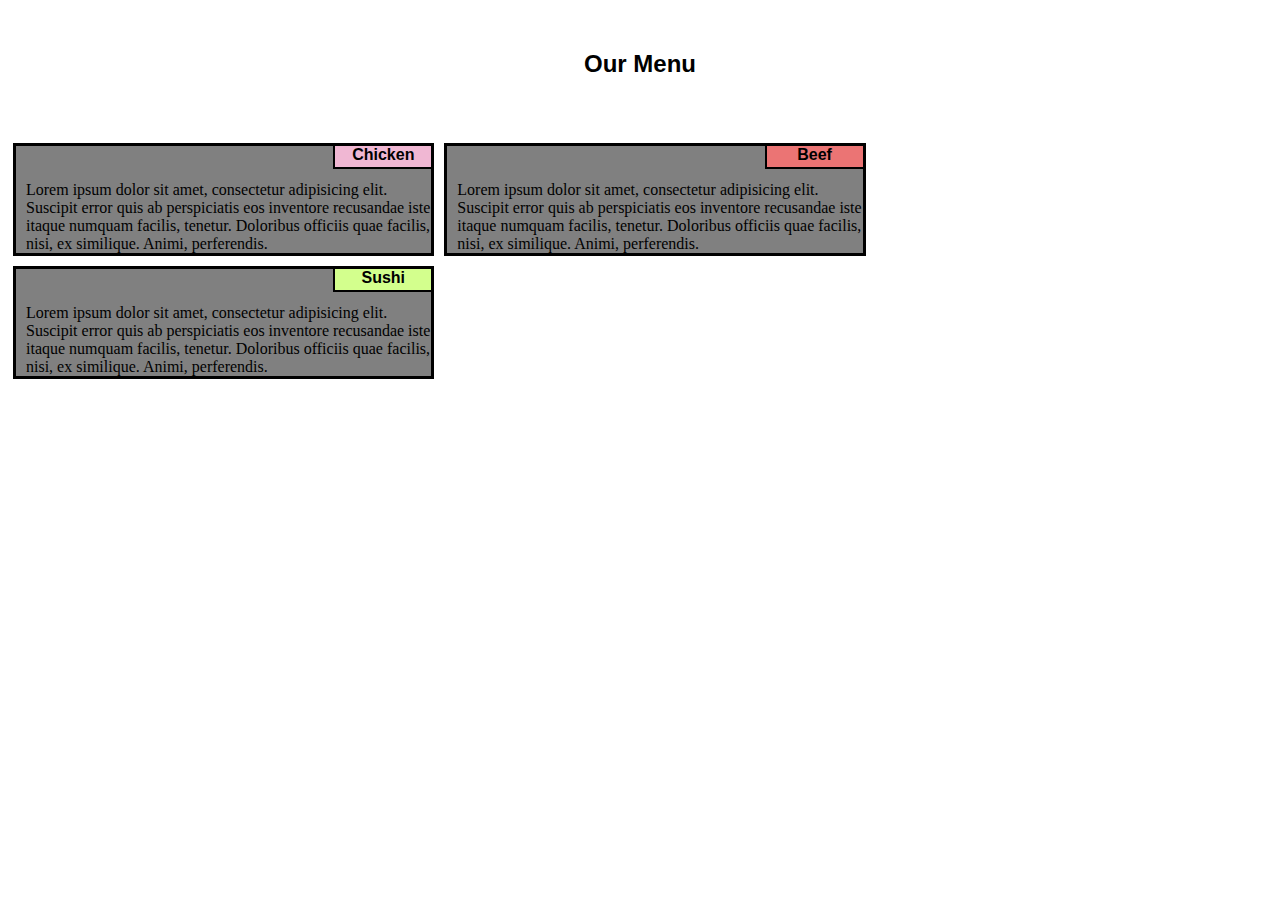
==== module2_solution/index.html @ 80801f6f "Module 2 Coding Assignment" ====
<!DOCTYPE html>
<html>

<head>
    <meta charset="utf-8">
    <title>Our Menu</title>
    <link rel="stylesheet" href="css/styles.css">
    <style>
        /********** Large devices only **********/
        @media (min-width: 992px) {

            .col-lg-1,
            .col-lg-2,
            .col-lg-3,
            .col-lg-4,
            .col-lg-5,
            .col-lg-6,
            .col-lg-7,
            .col-lg-8,
            .col-lg-9,
            .col-lg-10,
            .col-lg-11,
            .col-lg-12 {
                float: left;
                

            }

            .col-lg-1 {
                width: 8.33%;
            }

            .col-lg-2 {
                width: 16.66%;
            }

            .col-lg-3 {
                width: 25%;
            }

            .col-lg-4 {
                width: 33.33%;
            }

            .col-lg-5 {
                width: 41.66%;
            }

            .col-lg-6 {
                width: 50%;
            }

            .col-lg-7 {
                width: 58.33%;
            }

            .col-lg-8 {
                width: 66.66%;
            }

            .col-lg-9 {
                width: 74.99%;
            }

            .col-lg-10 {
                width: 83.33%;
            }

            .col-lg-11 {
                width: 91.66%;
            }

            .col-lg-12 {
                width: 100%;
            }
        }

        /********** Medium devices only **********/
        @media (min-width: 768px) and (max-width: 991px) {

            .col-md-1,
            .col-md-2,
            .col-md-3,
            .col-md-4,
            .col-md-5,
            .col-md-6,
            .col-md-7,
            .col-md-8,
            .col-md-9,
            .col-md-10,
            .col-md-11,
            .col-md-12 {
                float: left;
              
               
            }

            .col-md-1 {
                width: 8.33%;
            }

            .col-md-2 {
                width: 16.66%;
            }

            .col-md-3 {
                width: 25%;
            }

            .col-md-4 {
                width: 33.33%;
            }

            .col-md-5 {
                width: 41.66%;
            }

            .col-md-6 {
                width: 50%;
            }

            .col-md-7 {
                width: 58.33%;
            }

            .col-md-8 {
                width: 66.66%;
            }

            .col-md-9 {
                width: 74.99%;
            }

            .col-md-10 {
                width: 83.33%;
            }

            .col-md-11 {
                width: 91.66%;
            }

            .col-md-12 {
                width: 100%;
            }
        }
    </style>
</head>

<body>
    <h1>Our Menu</h1>

    <div class="row">
        <div id="box" class="col-lg-4 col-md-6">
            <p id="p1"> Chicken</p>
            Lorem ipsum dolor sit amet, consectetur adipisicing elit. Suscipit error quis ab
                perspiciatis eos inventore recusandae iste itaque numquam facilis, tenetur. Doloribus officiis quae
                facilis, nisi, ex similique. Animi, perferendis. 
        </div>
        <div id="box" class="col-lg-4 col-md-6">
            <p id="p2">Beef</p>
            Lorem ipsum dolor sit amet, consectetur adipisicing elit. Suscipit error quis ab
                perspiciatis eos inventore recusandae iste itaque numquam facilis, tenetur. Doloribus officiis quae
                facilis, nisi, ex similique. Animi, perferendis. 
        </div>
        <div id="box" class="col-lg-4 col-md-6">
            <p id="p3">Sushi</p>
            Lorem ipsum dolor sit amet, consectetur adipisicing elit. Suscipit error quis ab
                perspiciatis eos inventore recusandae iste itaque numquam facilis, tenetur. Doloribus officiis quae
                facilis, nisi, ex similique. Animi, perferendis.

        </div>

    </div>


</body>

</html>
---- module2_solution/css/styles.css ----
*{
    box-sizing: border-box;
}
  .row {
      
    width: 100%;
  }

#content{
    clear: right;
    
}
#box{
    position: relative;
    padding-left: 10px;
    border: 3px solid black;
    background-color:gray;
    margin: 5px;
    padding-top: 35px;
    
}

h1 {
  text-align: center;
  margin-bottom: 60px;
  margin-top: 50px;
  font-family: Arial, Helvetica, sans-serif;
  color: black;
  font-style: normal;
  font-weight: bolder;
  font-size: x-large;
  text-transform: capitalize;
}


p{
text-align: center;
    position: absolute;
    top: -2px;
    right: -2px;

    border: 2px solid black;
  width: 100px;
  height: 25px;

  font-family:Arial, Helvetica, sans-serif;
  color:black;
  font-weight: bold;
  margin-block-start: auto;
  margin-block-end: auto;
  clear:left;

}

#p1{
  background-color:rgb(240, 183, 211);
}
#p2{
    background-color:rgb(235, 116, 116) ;
    

}
#p3{
    
    background-color:rgb(211, 255, 141);
  
}
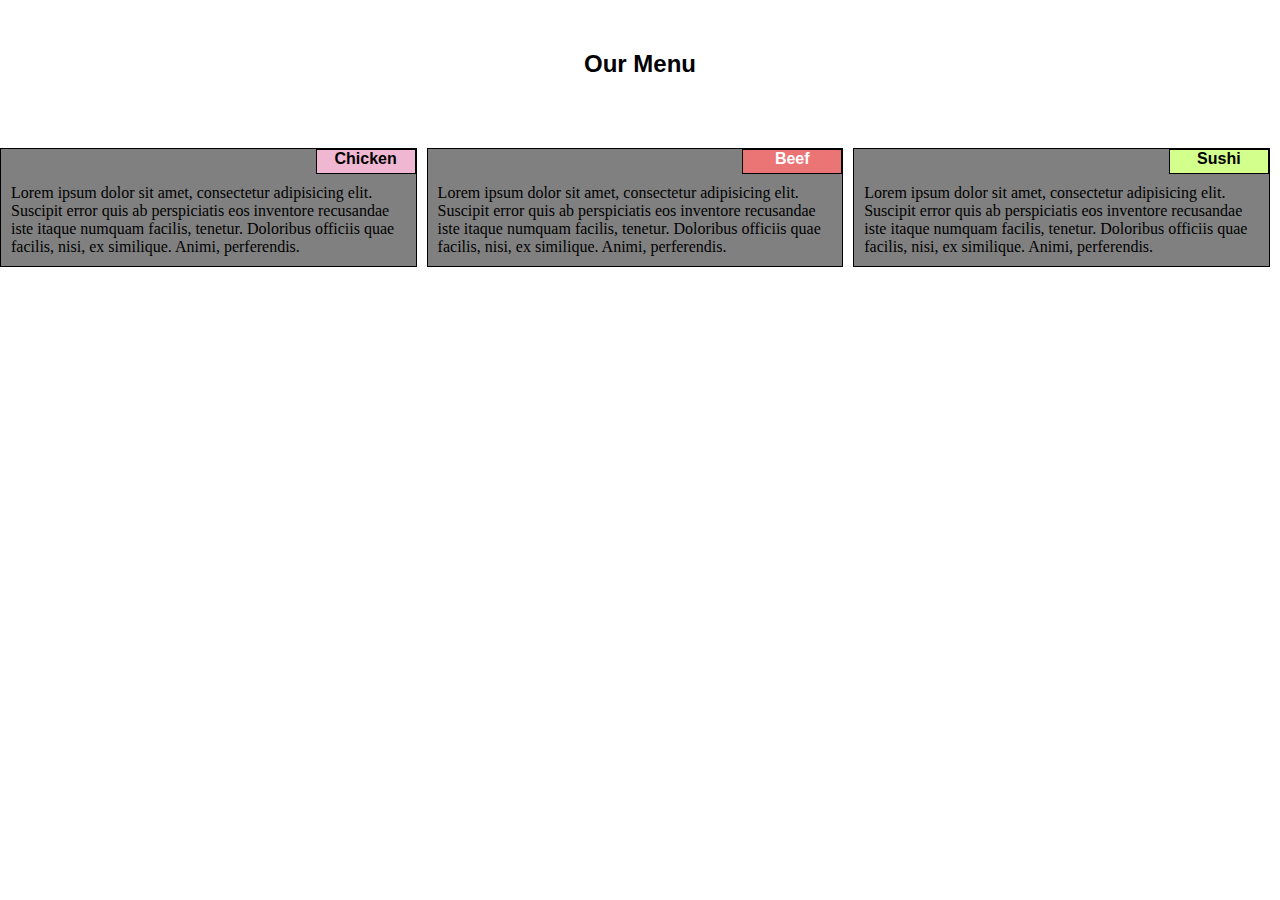
==== commit b21b640a: "Module 2 Coding Assignment" ====
--- a/module2_solution/index.html
+++ b/module2_solution/index.html
@@ -3,146 +3,12 @@
 
 <head>
     <meta charset="utf-8">
+    <meta name="viewport" content="width=device-width, initial-scale=1">
+
     <title>Our Menu</title>
     <link rel="stylesheet" href="css/styles.css">
     <style>
-        /********** Large devices only **********/
-        @media (min-width: 992px) {
-
-            .col-lg-1,
-            .col-lg-2,
-            .col-lg-3,
-            .col-lg-4,
-            .col-lg-5,
-            .col-lg-6,
-            .col-lg-7,
-            .col-lg-8,
-            .col-lg-9,
-            .col-lg-10,
-            .col-lg-11,
-            .col-lg-12 {
-                float: left;
-                
-
-            }
-
-            .col-lg-1 {
-                width: 8.33%;
-            }
-
-            .col-lg-2 {
-                width: 16.66%;
-            }
-
-            .col-lg-3 {
-                width: 25%;
-            }
-
-            .col-lg-4 {
-                width: 33.33%;
-            }
-
-            .col-lg-5 {
-                width: 41.66%;
-            }
-
-            .col-lg-6 {
-                width: 50%;
-            }
-
-            .col-lg-7 {
-                width: 58.33%;
-            }
-
-            .col-lg-8 {
-                width: 66.66%;
-            }
-
-            .col-lg-9 {
-                width: 74.99%;
-            }
-
-            .col-lg-10 {
-                width: 83.33%;
-            }
-
-            .col-lg-11 {
-                width: 91.66%;
-            }
-
-            .col-lg-12 {
-                width: 100%;
-            }
-        }
-
-        /********** Medium devices only **********/
-        @media (min-width: 768px) and (max-width: 991px) {
-
-            .col-md-1,
-            .col-md-2,
-            .col-md-3,
-            .col-md-4,
-            .col-md-5,
-            .col-md-6,
-            .col-md-7,
-            .col-md-8,
-            .col-md-9,
-            .col-md-10,
-            .col-md-11,
-            .col-md-12 {
-                float: left;
-              
-               
-            }
-
-            .col-md-1 {
-                width: 8.33%;
-            }
-
-            .col-md-2 {
-                width: 16.66%;
-            }
-
-            .col-md-3 {
-                width: 25%;
-            }
-
-            .col-md-4 {
-                width: 33.33%;
-            }
-
-            .col-md-5 {
-                width: 41.66%;
-            }
-
-            .col-md-6 {
-                width: 50%;
-            }
-
-            .col-md-7 {
-                width: 58.33%;
-            }
-
-            .col-md-8 {
-                width: 66.66%;
-            }
-
-            .col-md-9 {
-                width: 74.99%;
-            }
-
-            .col-md-10 {
-                width: 83.33%;
-            }
-
-            .col-md-11 {
-                width: 91.66%;
-            }
-
-            .col-md-12 {
-                width: 100%;
-            }
-        }
+       
     </style>
 </head>
 
@@ -150,23 +16,23 @@
     <h1>Our Menu</h1>
 
     <div class="row">
-        <div id="box" class="col-lg-4 col-md-6">
+        <div id="box1" class="col-lg-4 col-md-6 col-sd-12">
             <p id="p1"> Chicken</p>
             Lorem ipsum dolor sit amet, consectetur adipisicing elit. Suscipit error quis ab
-                perspiciatis eos inventore recusandae iste itaque numquam facilis, tenetur. Doloribus officiis quae
-                facilis, nisi, ex similique. Animi, perferendis. 
+            perspiciatis eos inventore recusandae iste itaque numquam facilis, tenetur. Doloribus officiis quae
+            facilis, nisi, ex similique. Animi, perferendis.
         </div>
-        <div id="box" class="col-lg-4 col-md-6">
+        <div id="box2" class="col-lg-4 col-md-6 col-sd-12">
             <p id="p2">Beef</p>
             Lorem ipsum dolor sit amet, consectetur adipisicing elit. Suscipit error quis ab
-                perspiciatis eos inventore recusandae iste itaque numquam facilis, tenetur. Doloribus officiis quae
-                facilis, nisi, ex similique. Animi, perferendis. 
+            perspiciatis eos inventore recusandae iste itaque numquam facilis, tenetur. Doloribus officiis quae
+            facilis, nisi, ex similique. Animi, perferendis.
         </div>
-        <div id="box" class="col-lg-4 col-md-6">
+        <div id="box3" class="col-lg-4 col-md-12 col-sd-12">
             <p id="p3">Sushi</p>
             Lorem ipsum dolor sit amet, consectetur adipisicing elit. Suscipit error quis ab
-                perspiciatis eos inventore recusandae iste itaque numquam facilis, tenetur. Doloribus officiis quae
-                facilis, nisi, ex similique. Animi, perferendis.
+            perspiciatis eos inventore recusandae iste itaque numquam facilis, tenetur. Doloribus officiis quae
+            facilis, nisi, ex similique. Animi, perferendis.
 
         </div>
 
--- a/module2_solution/css/styles.css
+++ b/module2_solution/css/styles.css
@@ -1,24 +1,32 @@
 *{
     box-sizing: border-box;
+  
 }
-  .row {
-      
-    width: 100%;
-  }
+body{
+  margin: 0;
+  padding: 0;
+}
+ 
 
 #content{
     clear: right;
     
 }
-#box{
+#box1,#box2,#box3{
+  box-sizing: border-box;
     position: relative;
+    margin-top: 10px;
+    margin-right: 10px;
+
+    border: 1px solid black;
+    background-color:gray;
+    padding-top: 35px;
+    padding-right: 10px;
     padding-left: 10px;
-    border: 3px solid black;
-    background-color:gray;
-    margin: 5px;
-    padding-top: 35px;
-    
-}
+    padding-bottom: 10px;
+
+
+  }
 
 h1 {
   text-align: center;
@@ -35,11 +43,12 @@
 
 p{
 text-align: center;
-    position: absolute;
-    top: -2px;
-    right: -2px;
+position: absolute;
 
-    border: 2px solid black;
+    top: 0px;
+    right: 0px;
+
+    border: 1px solid black;
   width: 100px;
   height: 25px;
 
@@ -57,11 +66,114 @@
 }
 #p2{
     background-color:rgb(235, 116, 116) ;
-    
+    color: white;
 
 }
 #p3{
     
     background-color:rgb(211, 255, 141);
   
+}
+
+ /********** Large devices only **********/
+ @media (min-width: 992px) {
+
+  .col-lg-1,  .col-lg-2,  .col-lg-3,  .col-lg-4, .col-lg-6,.col-lg-12 {
+      float: left;
+  }
+
+  .col-lg-1 {
+
+      width: calc(8.33% - 10px);
+  }
+
+  .col-lg-2 {
+      width: calc(16.66% - 10px);
+  }
+
+  .col-lg-3 {
+      width: calc(25% - 10px);
+  }
+
+  .col-lg-4 {
+      width: calc(33.33% - 10px);
+  }
+
+
+  .col-lg-6 {
+      width: calc(50% - 10px);
+  }
+
+
+  .col-lg-12 {
+      width: calc(100% - 10px);
+  }
+}
+
+/********** Medium devices only **********/
+@media (min-width: 768px) and (max-width: 991px) {
+
+  .col-md-1,  .col-md-2,  .col-md-3,  .col-md-4,  .col-md-6,.col-md-12 {
+      float: left;
+
+
+  }
+
+  .col-md-1 {
+      width: calc(8.33% - 10px);
+  }
+
+  .col-md-2 {
+      width: calc(16.66% - 10px);
+  }
+
+  .col-md-3 {
+      width: calc(25% - 10px);
+  }
+
+  .col-md-4 {
+      width: calc(33.33% - 10px);
+  }
+
+  .col-md-6 {
+      width: calc(50% - 10px);
+  }
+
+  .col-md-12 {
+      width: calc(100% - 10px);
+  }
+ 
+}
+
+/********** small devices only **********/
+@media  (max-width: 767px) {
+
+  .col-sd-1,.col-sd-2,.col-sd-3,.col-sd-4,.col-sd-6,.col-sd-12 {
+      float: left;
+  }
+
+  .col-sd-1 {
+      width: calc(8.33% - 10px);
+  }
+
+  .col-sd-2 {
+      width: calc(16.66% - 10px);
+  }
+
+  .col-sd-3 {
+      width: calc(25% - 10px);
+  }
+
+  .col-sd-4 {
+      width: calc(33.33% - 10px);
+  }
+
+  .col-sd-6 {
+      width: calc(50% - 10px);
+  }
+
+  .col-sd-12 {
+      width: calc(100% - 10px);
+  }
+  
 }